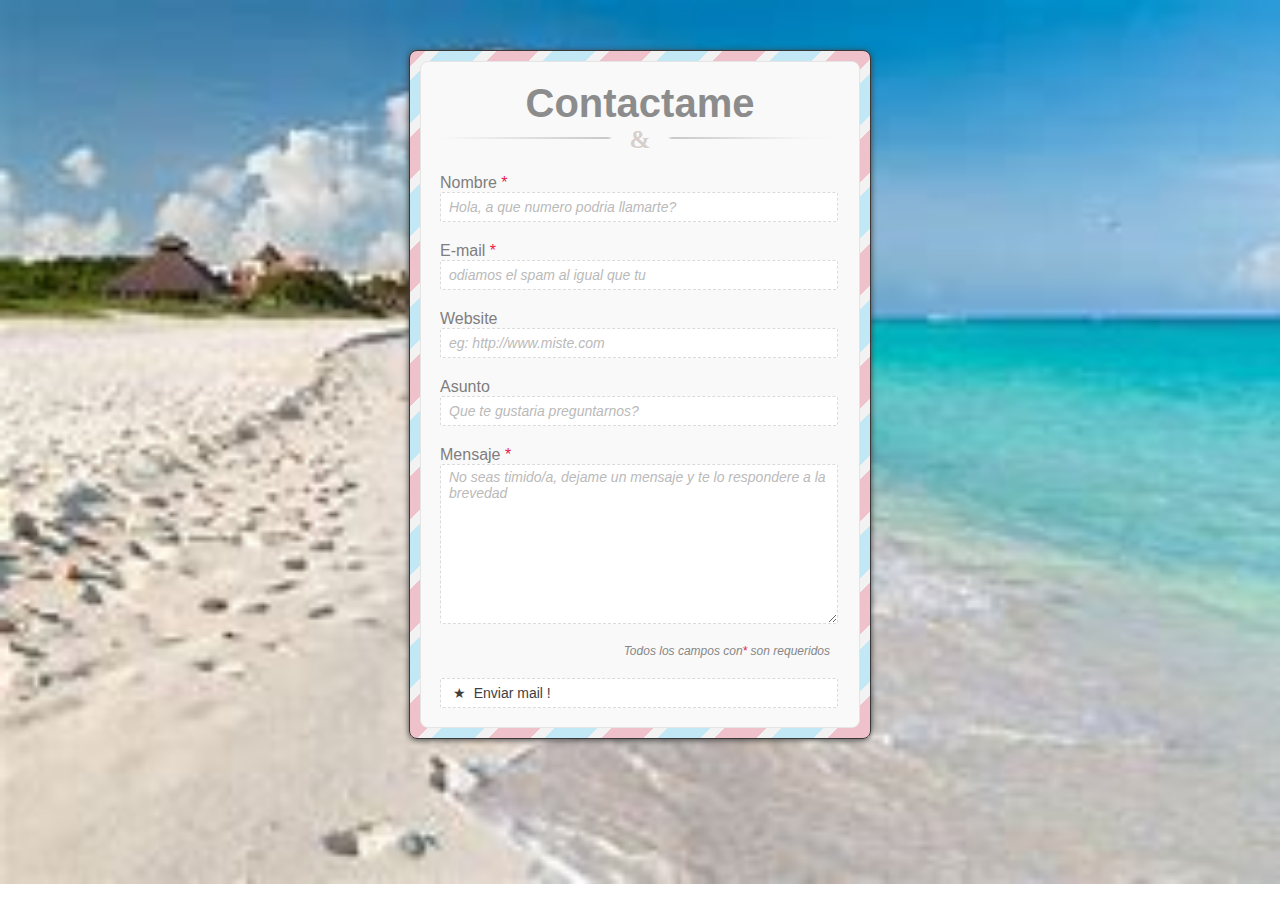
==== index.html @ 93121115 "Add files via upload" ====
<!DOCTYPE html>
<html lang="en">
<head>
    <meta charset="UTF-8">
    <meta http-equiv="X-UA-Compatible" content="IE=edge">
    <meta name="viewport" content="width=device-width, initial-scale=1.0">
    <title>Formulario</title>
    <link rel="stylesheet" href="Style.css">
</head>
<body>
    <div id="content">
        <h1> Contactame </h1>
         
         <form action=" " method="post"  autocomplete="on">
       <p> <label for="Nombre" > Nombre <span class="required">*</span></label> <input type="text" name="username" id="username"  required="required" placeholder="Hola, a que numero podria llamarte?"
         ?"  /> </p>
 
       <p> <label for="mail" > E-mail <span class="required">*</span></label> <input type="email" name="usermail" id="usermail" placeholder="odiamos el spam al igual que tu" required="required"  /> </p>
 
       <p> <label for="Pagina web"> Website </label> <input type="url" name="usersite" id="usersite"  placeholder="eg: http://www.miste.com" /> </p>
 
       <p> <label for="Asunto"> Asunto </label> <input type="text" name="subject" id="subject"  placeholder="Que te gustaria preguntarnos?" /> </p>
 
       <p> <label for="Mensaje" > Mensaje  <span class="required">*</span></label> <textarea placeholder="No seas timido/a, dejame un mensaje y te lo respondere a la brevedad" required="required" ></textarea> </p>
       <p class="indication"> Todos los campos con<span class="required">*</span> son requeridos</p>
       
       <input type="Enviar" value=" ★  Enviar mail !" />   
 
     </form>   
     </div> 
 
 
 
 
 
</body>
</html>
---- Style.css ----
/* generic */
body{
    color: #3F3F3F;
    font-family: 'Droid Sans',Tahoma,Arial,Verdana sans-serif;
    font-size:16px;
    background-image: url(OIP.jpg);
    background-repeat: no-repeat;
    background-size:cover;
    }
    article, aside, details, figcaption, figure,
    footer, header, hgroup, menu, nav, section {
    display: block;
    }
    
    @font-face {
        font-family: 'IconicStroke';
        src: url('https://dl.dropbox.com/u/26615072/font/iconic_stroke-webfont.eot');
        src: url('https://dl.dropbox.com/u/26615072/font/iconic_stroke-webfont.eot?#iefix') format('embedded-opentype'),
             url('https://dl.dropbox.com/u/26615072/font/iconic_stroke-webfont.woff') format('woff'),
          url('https://dl.dropboxusercontent.com/u/26615072/iconic_stroke-webfont.ttf') format('truetype'),
             url('https://dl.dropbox.com/u/26615072/font/iconic_stroke-webfont.svg#IconicStrokeRegular') format('svg');
        font-weight: normal;
        font-style: normal;
    }
    
    
    
    
    h1 {
    font-family: 'Questrial', Verdana, sans-serif;
    text-align:center;
    font-size:40px;
    padding:0;
    margin:0 0 20px 0;
    position:relative;
    color:#8C8C8C;
    }
    
    /** have a nice ampersand **/
    h1:after {
    font-size:25px;
    color:#D6CFCB;
    content: '&'; 
    text-align:center;
    display:block;
    width:100%;
    font-family: 'Alice', Verdana, serif;
    text-shadow: 0px 1px 0px #fff;
    }
    
    /** create the gradient bottom **/
    h1:before {
    position:absolute;
    bottom:15px;
     content: ' '; 
     text-align:center;
     display:block;
     height:2px;
     width:100%;
    background: -moz-linear-gradient(left,  rgba(255,255,255,0) 0%, rgba(182,180,180,0.7) 42%, rgba(180,178,178,0) 43%, rgba(168,166,166,0) 50%, rgba(180,178,178,0) 57%, rgba(182,180,180,0.7) 58%, rgba(238,237,237,0.3) 90%, rgba(255,255,255,0) 100%); /* FF3.6+ */
    background: -webkit-gradient(linear, left top, right top, color-stop(0%,rgba(255,255,255,0)), color-stop(42%,rgba(182,180,180,0.7)), color-stop(43%,rgba(180,178,178,0)), color-stop(50%,rgba(168,166,166,0)), color-stop(57%,rgba(180,178,178,0)), color-stop(58%,rgba(182,180,180,0.7)), color-stop(90%,rgba(238,237,237,0.3)), color-stop(100%,rgba(255,255,255,0))); /* Chrome,Safari4+ */
    background: -webkit-linear-gradient(left,  rgba(255,255,255,0) 0%,rgba(182,180,180,0.7) 42%,rgba(180,178,178,0) 43%,rgba(168,166,166,0) 50%,rgba(180,178,178,0) 57%,rgba(182,180,180,0.7) 58%,rgba(238,237,237,0.3) 90%,rgba(255,255,255,0) 100%); /* Chrome10+,Safari5.1+ */
    background: -o-linear-gradient(left,  rgba(255,255,255,0) 0%,rgba(182,180,180,0.7) 42%,rgba(180,178,178,0) 43%,rgba(168,166,166,0) 50%,rgba(180,178,178,0) 57%,rgba(182,180,180,0.7) 58%,rgba(238,237,237,0.3) 90%,rgba(255,255,255,0) 100%); /* Opera 11.10+ */
    background: -ms-linear-gradient(left,  rgba(255,255,255,0) 0%,rgba(182,180,180,0.7) 42%,rgba(180,178,178,0) 43%,rgba(168,166,166,0) 50%,rgba(180,178,178,0) 57%,rgba(182,180,180,0.7) 58%,rgba(238,237,237,0.3) 90%,rgba(255,255,255,0) 100%); /* IE10+ */
    background: linear-gradient(left,  rgba(255,255,255,0) 0%,rgba(182,180,180,0.7) 42%,rgba(180,178,178,0) 43%,rgba(168,166,166,0) 50%,rgba(180,178,178,0) 57%,rgba(182,180,180,0.7) 58%,rgba(238,237,237,0.3) 90%,rgba(255,255,255,0) 100%); /* W3C */
    
    }
    
    
    
    
    
    /* Here comes to good stuff : content styling */    
    #content{
    position:relative;
    margin:50px auto;    
    width:400px;
    min-height:200px;
    z-index:100;
    padding:30px;
    border:1px solid #383838;
        
    /* My stipped background */
    background: #D1D1D1; /* Old browsers */
    background: -moz-repeating-linear-gradient(-45deg, #EFC1CB , #EFC1CB 30px, #F2F2F2 30px, #F2F2F2 40px, #C2E8F5 40px, #C2E8F5 70px,#F2F2F2 70px, #F2F2F2 80px); /* FF3.6+ */
        background: -webkit-repeating-linear-gradient(-45deg, #EFC1CB , #EFC1CB 30px, #F2F2F2 30px, #F2F2F2 40px, #C2E8F5 40px, #C2E8F5 70px,#F2F2F2 70px, #F2F2F2 80px); /* FF3.6+ */
        background: -o-repeating-linear-gradient(-45deg, #EFC1CB , #EFC1CB 30px, #F2F2F2 30px, #F2F2F2 40px, #C2E8F5 40px, #C2E8F5 70px,#F2F2F2 70px, #F2F2F2 80px); /* FF3.6+ */
        background: repeating-linear-gradient(-45deg, #EFC1CB , #EFC1CB 30px, #F2F2F2 30px, #F2F2F2 40px, #C2E8F5 40px, #C2E8F5 70px,#F2F2F2 70px, #F2F2F2 80px); /* FF3.6+ */
    /*border-radius*/
    -webkit-border-radius:8px;
       -moz-border-radius:8px;
            border-radius:8px;
    /*box-shadow*/
    -webkit-box-shadow:0px 1px 6px #3F3F3F;
       -moz-box-shadow:0px 1px 6px #3F3F3F;
            box-shadow:0px 1px 6px #3F3F3F;
    }
    
    /** my "fake" background that will hover the stripes **/
    #content:after{
    background:#F9F9F9;
    margin:10px;
    position: absolute;
    content : " ";
    bottom: 0;
    left: 0;
    right: 0;
    top: 0;
    z-index: -1; 
    border:1px #E5E5E5 solid;       
    /*border-radius*/
    -webkit-border-radius:8px;
       -moz-border-radius:8px;
            border-radius:8px;
    }
    
    
    /*** form styling **/
    
    
    /** we remove the red glow around required fields since we are already using the red star */
    input:required, textarea:required { 
        -moz-box-shadow:none;  
        -webkit-box-shadow:none;  
        -o-box-shadow:none;  
        box-shadow:none;  
    }
    
    
    
    
    
    
    /** inputs and textarea**/
    input:not([type="submit"]), textarea{
    outline:none;
    display:block;
    width:380px;
    padding:4px 8px;
    border:1px dashed #DBDBDB;
    color:#3F3F3F;
    font-family:'Droid Sans',Tahoma,Arial,Verdana sans-serif;
    font-size:14px;
    /*border-radius*/
    -webkit-border-radius:2px;
       -moz-border-radius:2px;
            border-radius:2px;
    /*transition*/
    -webkit-transition:background 0.2s linear,
               box-shadow 0.6s linear;
       -moz-transition:background 0.2s linear,
               box-shadow 0.6s linear;
         -o-transition:background 0.2s linear,
               box-shadow 0.6s linear;
            transition:background 0.2s linear,
               box-shadow 0.6s linear;
    }
    input:not([type="submit"]):active, 
    textarea:active,
    input:not([type="submit"]):focus, 
    textarea:focus{
    background:#F7F7F7;
    border:dashed 1px #969696;
    /*box-shadow*/
    -webkit-box-shadow:2px 2px 7px #E8E8E8 inset;
       -moz-box-shadow:2px 2px 7px #E8E8E8 inset;
            box-shadow:2px 2px 7px #E8E8E8 inset;
    }
    input:not([type="submit"]){
    height: 20px;
    }
    
    /* placeholder */
    ::-webkit-input-placeholder  { 
    color:#BABABA; 
    font-style:italic;
    }
    input:-moz-placeholder,
    textarea:-moz-placeholder{ 
    color:#BABABA;
    font-style:italic;
    } 
    textarea{
    min-height:150px;
    resize:vertical
    }
    
    
    
    
    /** labels**/
    
    /** adding our icon font !! */
    .iconic:before{
    font-size:25px;
    font-family: "IconicStroke";
    }
    .iconic.link:before { content: '/'; }
    .iconic.quote-alt:before { content: "'"; }
    .iconic.comment:before { content: "q"; }
    .iconic.user:before { content: "u"; }
    .iconic.mail-alt:before { content: "M"; }
    
    
    label{
    color:#7F7E7E;
    -webkit-transition: color 1s ease;
       -moz-transition: color 1s ease;
          transition: color 1s ease;
    }
    label:hover{
    color:#191919;
    }
    label:before{
    color:#C1BFBD;
    -webkit-transition: color 1s ease;
       -moz-transition: color 1s ease;
          transition: color 1s ease;
    }
    label:hover:before{
    color:#969696;
    -webkit-transition: color 1s ease;
       -moz-transition: color 1s ease;
          transition: color 1s ease;
    }
    
    p{
    margin-bottom:20px;
    }
    .indication{
    color:#878787;
    font-size:12px;
    font-style:italic;
    text-align:right;
    padding-right:10px;
    }
    .required{
    color:#E5224C;
    }
    
    
    
    
    /** Styling the send button **/
    input[type=submit]{
    margin-left:235px;
    cursor:pointer;
    background:none;
    border:none;
    font-family: 'Alice',serif;
    color:#767676;
    font-size:18px;
    padding:10px 4px;
    border:1px solid #E0E0E0;
    text-shadow: 0px 1px  1px #E8E8E8;
    background: rgb(247,247,247);
    background: -moz-linear-gradient(top,  rgba(247,247,247,1) 1%, rgba(242,242,242,1) 100%);
    background: -webkit-gradient(linear, left top, left bottom, color-stop(1%,rgba(247,247,247,1)), color-stop(100%,rgba(242,242,242,1)));
    background: -webkit-linear-gradient(top,  rgba(247,247,247,1) 1%,rgba(242,242,242,1) 100%);
    background: -o-linear-gradient(top,  rgba(247,247,247,1) 1%,rgba(242,242,242,1) 100%);
    background: -ms-linear-gradient(top,  rgba(247,247,247,1) 1%,rgba(242,242,242,1) 100%);
    background: linear-gradient(top,  rgba(247,247,247,1) 1%,rgba(242,242,242,1) 100%);
    /*border-radius*/
    -webkit-border-radius:5px;
       -moz-border-radius:5px;
            border-radius:5px;
    /*box-shadow*/
    -webkit-box-shadow:0px 1px 1px #FFF inset,
                 0 0 0px 5px #EAEAEA;
       -moz-box-shadow:0px 1px 1px #FFF inset,  
                     0 0 0px 5px #EAEAEA;
            box-shadow:0px 1px 1px #FFF inset,  
                   0 0 0px 5px #EAEAEA;
    /*transition*/
    -webkit-transition:all 0.2s linear;
       -moz-transition:all 0.2s linear;
         -o-transition:all 0.2s linear;
            transition:all 0.2s linear;
    }
    
    input[type=submit]:hover{
    color:#686868;
    border-color: #CECECE;
    background: rgb(244,244,244);
    background: -moz-linear-gradient(top,  rgba(244,244,244,1) 0%, rgba(242,242,242,1) 100%);
    background: -webkit-gradient(linear, left top, left bottom, color-stop(0%,rgba(244,244,244,1)), color-stop(100%,rgba(242,242,242,1)));
    background: -webkit-linear-gradient(top,  rgba(244,244,244,1) 0%,rgba(242,242,242,1) 100%);
    background: -o-linear-gradient(top,  rgba(244,244,244,1) 0%,rgba(242,242,242,1) 100%);
    background: -ms-linear-gradient(top,  rgba(244,244,244,1) 0%,rgba(242,242,242,1) 100%);
    background: linear-gradient(top,  rgba(244,244,244,1) 0%,rgba(242,242,242,1) 100%);
    /*box-shadow*/
    -webkit-box-shadow:0px 1px 1px #FFF inset,      
                       0 0 0px 5px #E0E0E0;
       -moz-box-shadow:0px 1px 1px #FFF inset,
                  0 0 0px 5px #E0E0E0;
            box-shadow:0px 1px 1px #FFF inset,
                  0 0 0px 5px #E0E0E0;        
    }
    
    input[type=submit]:active,
    input[type=submit]:focus{
    position:relative;
    top:1px;
    color:#515151;
    background: rgb(234,234,234);
    background: -moz-linear-gradient(top,  rgba(234,234,234,1) 0%, rgba(242,242,242,1) 100%);
    background: -webkit-gradient(linear, left top, left bottom, color-stop(0%,rgba(234,234,234,1)), color-stop(100%,rgba(242,242,242,1)));
    background: -webkit-linear-gradient(top,  rgba(234,234,234,1) 0%,rgba(242,242,242,1) 100%);
    background: -o-linear-gradient(top,  rgba(234,234,234,1) 0%,rgba(242,242,242,1) 100%);
    background: -ms-linear-gradient(top,  rgba(234,234,234,1) 0%,rgba(242,242,242,1) 100%);
    background: linear-gradient(top,  rgba(234,234,234,1) 0%,rgba(242,242,242,1) 100%);
    /*box-shadow*/
    -webkit-box-shadow:0px -1px 1px #FFF inset,
               0 0 0px 5px #E0E0E0;
       -moz-box-shadow:0px -1px 1px #FFF inset,
               0 0 0px 5px #E0E0E0;
            box-shadow:0px -1px 1px #FFF inset,
               0 0 0px 5px #E0E0E0;
    }
    
    
    
    
    Resources
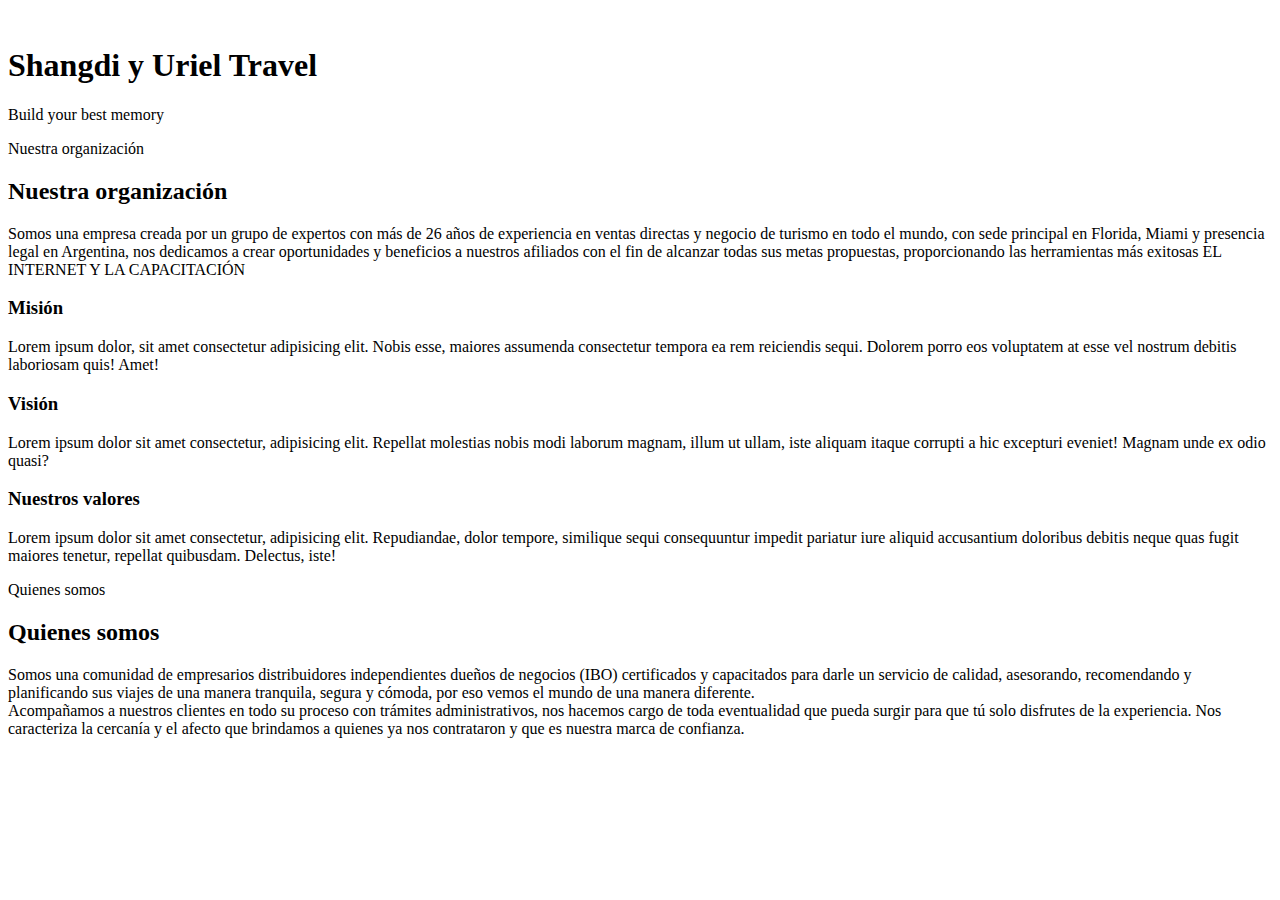
==== commit 42fb4922: "Agregando el header y algo de contenido" ====
--- a/index.html
+++ b/index.html
@@ -4,34 +4,37 @@
     <meta charset="UTF-8">
     <meta http-equiv="X-UA-Compatible" content="IE=edge">
     <meta name="viewport" content="width=device-width, initial-scale=1.0">
-    <title>Formulario</title>
-    <link rel="stylesheet" href="Style.css">
+    <link rel="preconnect" href="https://fonts.googleapis.com">
+    <link rel="preconnect" href="https://fonts.gstatic.com" crossorigin>
+    <link href="https://fonts.googleapis.com/css2?family=Edu+NSW+ACT+Foundation:wght@500&display=swap" rel="stylesheet">
+    <title>SHANGDI Y URIEL TRAVEL</title>
+    <link rel="stylesheet" href="style.css">
 </head>
 <body>
-    <div id="content">
-        <h1> Contactame </h1>
-         
-         <form action=" " method="post"  autocomplete="on">
-       <p> <label for="Nombre" > Nombre <span class="required">*</span></label> <input type="text" name="username" id="username"  required="required" placeholder="Hola, a que numero podria llamarte?"
-         ?"  /> </p>
+  <header><br>
+  <H1>Shangdi y Uriel Travel</H1>
+  <p class= "lindaletra"><b></b>Build your best memory</p>
  
-       <p> <label for="mail" > E-mail <span class="required">*</span></label> <input type="email" name="usermail" id="usermail" placeholder="odiamos el spam al igual que tu" required="required"  /> </p>
- 
-       <p> <label for="Pagina web"> Website </label> <input type="url" name="usersite" id="usersite"  placeholder="eg: http://www.miste.com" /> </p>
- 
-       <p> <label for="Asunto"> Asunto </label> <input type="text" name="subject" id="subject"  placeholder="Que te gustaria preguntarnos?" /> </p>
- 
-       <p> <label for="Mensaje" > Mensaje  <span class="required">*</span></label> <textarea placeholder="No seas timido/a, dejame un mensaje y te lo respondere a la brevedad" required="required" ></textarea> </p>
-       <p class="indication"> Todos los campos con<span class="required">*</span> son requeridos</p>
-       
-       <input type="Enviar" value=" ★  Enviar mail !" />   
- 
-     </form>   
-     </div> 
- 
- 
- 
- 
- 
+</header>
+<nav>
+
+</nav>
+  <section class="contenedor">
+    </section class="elemento">Nuestra organización
+     <h2>Nuestra organización</h2>
+     <p>Somos una empresa creada por un grupo de expertos con más de 26 años de experiencia en ventas directas y negocio de turismo en todo el mundo, con sede principal en Florida, Miami y presencia legal en Argentina, nos dedicamos a crear oportunidades y beneficios a nuestros afiliados con el fin de alcanzar todas sus metas propuestas, proporcionando las herramientas más exitosas EL INTERNET Y LA CAPACITACIÓN </p>
+     <h3> Misión</h3><p>Lorem ipsum dolor, sit amet consectetur adipisicing elit. Nobis esse, maiores assumenda consectetur tempora ea rem reiciendis sequi. Dolorem porro eos voluptatem at esse vel nostrum debitis laboriosam quis! Amet!</p>
+     <h3> Visión</h3><p>Lorem ipsum dolor sit amet consectetur, adipisicing elit. Repellat molestias nobis modi laborum magnam, illum ut ullam, iste aliquam itaque corrupti a hic excepturi eveniet! Magnam unde ex odio quasi?</p>
+     <h3>Nuestros valores</h3><p>Lorem ipsum dolor sit amet consectetur, adipisicing elit. Repudiandae, dolor tempore, similique sequi consequuntur impedit pariatur iure aliquid accusantium doloribus debitis neque quas fugit maiores tenetur, repellat quibusdam. Delectus, iste!</p>
+    <section class="elemento">Quienes somos
+     <h2>Quienes somos</h2>
+     <p>Somos una comunidad de empresarios distribuidores independientes dueños de negocios (IBO) certificados y capacitados para darle un servicio de calidad, asesorando, recomendando y planificando sus viajes de una manera tranquila, segura y cómoda, por eso vemos el mundo de una manera diferente. <br> Acompañamos a nuestros clientes en todo su proceso con trámites administrativos, nos hacemos cargo de toda eventualidad que pueda surgir para que tú solo disfrutes de la experiencia.
+     Nos caracteriza la cercanía y el afecto que brindamos a quienes ya nos contrataron y que es nuestra marca de confianza.</p>
+     <img src="./Imágenes/foto equipo pequeña.jpg" alt="">
+
+  </section>
+  
+  </section>
+    
 </body>
-</html>
+</html>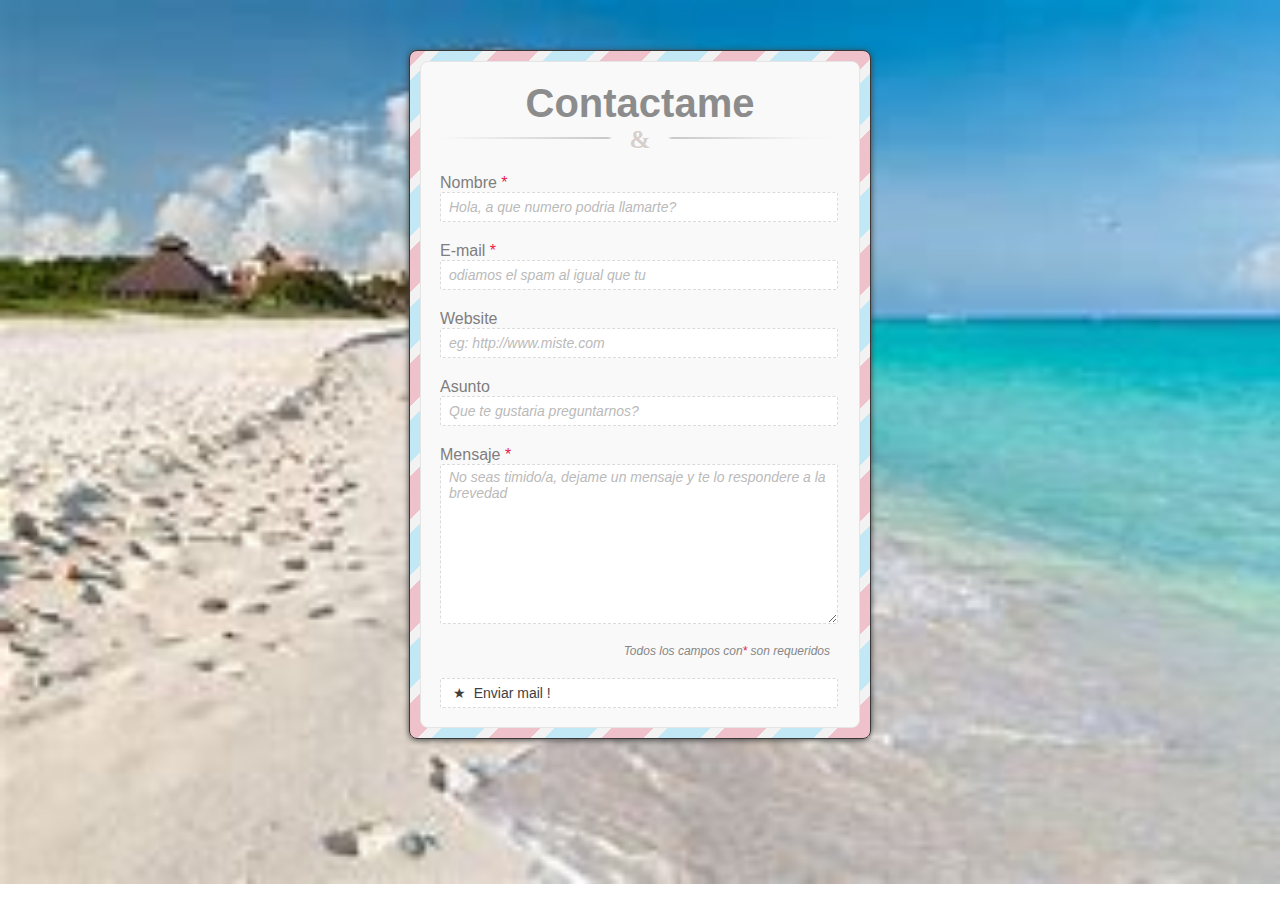
==== commit ba781dcb: "Prueba" ====
--- a/index.html
+++ b/index.html
@@ -4,37 +4,35 @@
     <meta charset="UTF-8">
     <meta http-equiv="X-UA-Compatible" content="IE=edge">
     <meta name="viewport" content="width=device-width, initial-scale=1.0">
-    <link rel="preconnect" href="https://fonts.googleapis.com">
-    <link rel="preconnect" href="https://fonts.gstatic.com" crossorigin>
-    <link href="https://fonts.googleapis.com/css2?family=Edu+NSW+ACT+Foundation:wght@500&display=swap" rel="stylesheet">
-    <title>SHANGDI Y URIEL TRAVEL</title>
-    <link rel="stylesheet" href="style.css">
+    <title>Formulario</title>
+    <link rel="stylesheet" href="Style.css">
 </head>
 <body>
-  <header><br>
-  <H1>Shangdi y Uriel Travel</H1>
-  <p class= "lindaletra"><b></b>Build your best memory</p>
+    <div id="content">
+        <h1> Contactame </h1>
+         
+         <form action=" " method="post"  autocomplete="on">
+       <p> <label for="Nombre" > Nombre <span class="required">*</span></label> <input type="text" name="username" id="username"  required="required" placeholder="Hola, a que numero podria llamarte?"
+         ?"  /> </p>
  
-</header>
-<nav>
-
-</nav>
-  <section class="contenedor">
-    </section class="elemento">Nuestra organización
-     <h2>Nuestra organización</h2>
-     <p>Somos una empresa creada por un grupo de expertos con más de 26 años de experiencia en ventas directas y negocio de turismo en todo el mundo, con sede principal en Florida, Miami y presencia legal en Argentina, nos dedicamos a crear oportunidades y beneficios a nuestros afiliados con el fin de alcanzar todas sus metas propuestas, proporcionando las herramientas más exitosas EL INTERNET Y LA CAPACITACIÓN </p>
-     <h3> Misión</h3><p>Lorem ipsum dolor, sit amet consectetur adipisicing elit. Nobis esse, maiores assumenda consectetur tempora ea rem reiciendis sequi. Dolorem porro eos voluptatem at esse vel nostrum debitis laboriosam quis! Amet!</p>
-     <h3> Visión</h3><p>Lorem ipsum dolor sit amet consectetur, adipisicing elit. Repellat molestias nobis modi laborum magnam, illum ut ullam, iste aliquam itaque corrupti a hic excepturi eveniet! Magnam unde ex odio quasi?</p>
-     <h3>Nuestros valores</h3><p>Lorem ipsum dolor sit amet consectetur, adipisicing elit. Repudiandae, dolor tempore, similique sequi consequuntur impedit pariatur iure aliquid accusantium doloribus debitis neque quas fugit maiores tenetur, repellat quibusdam. Delectus, iste!</p>
-    <section class="elemento">Quienes somos
-     <h2>Quienes somos</h2>
-     <p>Somos una comunidad de empresarios distribuidores independientes dueños de negocios (IBO) certificados y capacitados para darle un servicio de calidad, asesorando, recomendando y planificando sus viajes de una manera tranquila, segura y cómoda, por eso vemos el mundo de una manera diferente. <br> Acompañamos a nuestros clientes en todo su proceso con trámites administrativos, nos hacemos cargo de toda eventualidad que pueda surgir para que tú solo disfrutes de la experiencia.
-     Nos caracteriza la cercanía y el afecto que brindamos a quienes ya nos contrataron y que es nuestra marca de confianza.</p>
-     <img src="./Imágenes/foto equipo pequeña.jpg" alt="">
-
-  </section>
-  
-  </section>
-    
+       <p> <label for="mail" > E-mail <span class="required">*</span></label> <input type="email" name="usermail" id="usermail" placeholder="odiamos el spam al igual que tu" required="required"  /> </p>
+ 
+       <p> <label for="Pagina web"> Website </label> <input type="url" name="usersite" id="usersite"  placeholder="eg: http://www.miste.com" /> </p>
+ 
+       <p> <label for="Asunto"> Asunto </label> <input type="text" name="subject" id="subject"  placeholder="Que te gustaria preguntarnos?" /> </p>
+ 
+       <p> <label for="Mensaje" > Mensaje  <span class="required">*</span></label> <textarea placeholder="No seas timido/a, dejame un mensaje y te lo respondere a la brevedad" required="required" ></textarea> </p>
+       <p class="indication"> Todos los campos con<span class="required">*</span> son requeridos</p>
+       
+       <input type="Enviar" value=" ★  Enviar mail !" />   
+ 
+     </form>   
+     </div> 
+ 
+ 
+ 
+ 
+ 
 </body>
-</html>+</html>
+<!-prueba de ingreso codigo de Vani->--- a/Style.css
+++ b/Style.css
@@ -0,0 +1,324 @@
+/* generic */
+body{
+    color: #3F3F3F;
+    font-family: 'Droid Sans',Tahoma,Arial,Verdana sans-serif;
+    font-size:16px;
+    background-image: url(OIP.jpg);
+    background-repeat: no-repeat;
+    background-size:cover;
+    }
+    article, aside, details, figcaption, figure,
+    footer, header, hgroup, menu, nav, section {
+    display: block;
+    }
+    
+    @font-face {
+        font-family: 'IconicStroke';
+        src: url('https://dl.dropbox.com/u/26615072/font/iconic_stroke-webfont.eot');
+        src: url('https://dl.dropbox.com/u/26615072/font/iconic_stroke-webfont.eot?#iefix') format('embedded-opentype'),
+             url('https://dl.dropbox.com/u/26615072/font/iconic_stroke-webfont.woff') format('woff'),
+          url('https://dl.dropboxusercontent.com/u/26615072/iconic_stroke-webfont.ttf') format('truetype'),
+             url('https://dl.dropbox.com/u/26615072/font/iconic_stroke-webfont.svg#IconicStrokeRegular') format('svg');
+        font-weight: normal;
+        font-style: normal;
+    }
+    
+    
+    
+    
+    h1 {
+    font-family: 'Questrial', Verdana, sans-serif;
+    text-align:center;
+    font-size:40px;
+    padding:0;
+    margin:0 0 20px 0;
+    position:relative;
+    color:#8C8C8C;
+    }
+    
+    /** have a nice ampersand **/
+    h1:after {
+    font-size:25px;
+    color:#D6CFCB;
+    content: '&'; 
+    text-align:center;
+    display:block;
+    width:100%;
+    font-family: 'Alice', Verdana, serif;
+    text-shadow: 0px 1px 0px #fff;
+    }
+    
+    /** create the gradient bottom **/
+    h1:before {
+    position:absolute;
+    bottom:15px;
+     content: ' '; 
+     text-align:center;
+     display:block;
+     height:2px;
+     width:100%;
+    background: -moz-linear-gradient(left,  rgba(255,255,255,0) 0%, rgba(182,180,180,0.7) 42%, rgba(180,178,178,0) 43%, rgba(168,166,166,0) 50%, rgba(180,178,178,0) 57%, rgba(182,180,180,0.7) 58%, rgba(238,237,237,0.3) 90%, rgba(255,255,255,0) 100%); /* FF3.6+ */
+    background: -webkit-gradient(linear, left top, right top, color-stop(0%,rgba(255,255,255,0)), color-stop(42%,rgba(182,180,180,0.7)), color-stop(43%,rgba(180,178,178,0)), color-stop(50%,rgba(168,166,166,0)), color-stop(57%,rgba(180,178,178,0)), color-stop(58%,rgba(182,180,180,0.7)), color-stop(90%,rgba(238,237,237,0.3)), color-stop(100%,rgba(255,255,255,0))); /* Chrome,Safari4+ */
+    background: -webkit-linear-gradient(left,  rgba(255,255,255,0) 0%,rgba(182,180,180,0.7) 42%,rgba(180,178,178,0) 43%,rgba(168,166,166,0) 50%,rgba(180,178,178,0) 57%,rgba(182,180,180,0.7) 58%,rgba(238,237,237,0.3) 90%,rgba(255,255,255,0) 100%); /* Chrome10+,Safari5.1+ */
+    background: -o-linear-gradient(left,  rgba(255,255,255,0) 0%,rgba(182,180,180,0.7) 42%,rgba(180,178,178,0) 43%,rgba(168,166,166,0) 50%,rgba(180,178,178,0) 57%,rgba(182,180,180,0.7) 58%,rgba(238,237,237,0.3) 90%,rgba(255,255,255,0) 100%); /* Opera 11.10+ */
+    background: -ms-linear-gradient(left,  rgba(255,255,255,0) 0%,rgba(182,180,180,0.7) 42%,rgba(180,178,178,0) 43%,rgba(168,166,166,0) 50%,rgba(180,178,178,0) 57%,rgba(182,180,180,0.7) 58%,rgba(238,237,237,0.3) 90%,rgba(255,255,255,0) 100%); /* IE10+ */
+    background: linear-gradient(left,  rgba(255,255,255,0) 0%,rgba(182,180,180,0.7) 42%,rgba(180,178,178,0) 43%,rgba(168,166,166,0) 50%,rgba(180,178,178,0) 57%,rgba(182,180,180,0.7) 58%,rgba(238,237,237,0.3) 90%,rgba(255,255,255,0) 100%); /* W3C */
+    
+    }
+    
+    
+    
+    
+    
+    /* Here comes to good stuff : content styling */    
+    #content{
+    position:relative;
+    margin:50px auto;    
+    width:400px;
+    min-height:200px;
+    z-index:100;
+    padding:30px;
+    border:1px solid #383838;
+        
+    /* My stipped background */
+    background: #D1D1D1; /* Old browsers */
+    background: -moz-repeating-linear-gradient(-45deg, #EFC1CB , #EFC1CB 30px, #F2F2F2 30px, #F2F2F2 40px, #C2E8F5 40px, #C2E8F5 70px,#F2F2F2 70px, #F2F2F2 80px); /* FF3.6+ */
+        background: -webkit-repeating-linear-gradient(-45deg, #EFC1CB , #EFC1CB 30px, #F2F2F2 30px, #F2F2F2 40px, #C2E8F5 40px, #C2E8F5 70px,#F2F2F2 70px, #F2F2F2 80px); /* FF3.6+ */
+        background: -o-repeating-linear-gradient(-45deg, #EFC1CB , #EFC1CB 30px, #F2F2F2 30px, #F2F2F2 40px, #C2E8F5 40px, #C2E8F5 70px,#F2F2F2 70px, #F2F2F2 80px); /* FF3.6+ */
+        background: repeating-linear-gradient(-45deg, #EFC1CB , #EFC1CB 30px, #F2F2F2 30px, #F2F2F2 40px, #C2E8F5 40px, #C2E8F5 70px,#F2F2F2 70px, #F2F2F2 80px); /* FF3.6+ */
+    /*border-radius*/
+    -webkit-border-radius:8px;
+       -moz-border-radius:8px;
+            border-radius:8px;
+    /*box-shadow*/
+    -webkit-box-shadow:0px 1px 6px #3F3F3F;
+       -moz-box-shadow:0px 1px 6px #3F3F3F;
+            box-shadow:0px 1px 6px #3F3F3F;
+    }
+    
+    /** my "fake" background that will hover the stripes **/
+    #content:after{
+    background:#F9F9F9;
+    margin:10px;
+    position: absolute;
+    content : " ";
+    bottom: 0;
+    left: 0;
+    right: 0;
+    top: 0;
+    z-index: -1; 
+    border:1px #E5E5E5 solid;       
+    /*border-radius*/
+    -webkit-border-radius:8px;
+       -moz-border-radius:8px;
+            border-radius:8px;
+    }
+    
+    
+    /*** form styling **/
+    
+    
+    /** we remove the red glow around required fields since we are already using the red star */
+    input:required, textarea:required { 
+        -moz-box-shadow:none;  
+        -webkit-box-shadow:none;  
+        -o-box-shadow:none;  
+        box-shadow:none;  
+    }
+    
+    
+    
+    
+    
+    
+    /** inputs and textarea**/
+    input:not([type="submit"]), textarea{
+    outline:none;
+    display:block;
+    width:380px;
+    padding:4px 8px;
+    border:1px dashed #DBDBDB;
+    color:#3F3F3F;
+    font-family:'Droid Sans',Tahoma,Arial,Verdana sans-serif;
+    font-size:14px;
+    /*border-radius*/
+    -webkit-border-radius:2px;
+       -moz-border-radius:2px;
+            border-radius:2px;
+    /*transition*/
+    -webkit-transition:background 0.2s linear,
+               box-shadow 0.6s linear;
+       -moz-transition:background 0.2s linear,
+               box-shadow 0.6s linear;
+         -o-transition:background 0.2s linear,
+               box-shadow 0.6s linear;
+            transition:background 0.2s linear,
+               box-shadow 0.6s linear;
+    }
+    input:not([type="submit"]):active, 
+    textarea:active,
+    input:not([type="submit"]):focus, 
+    textarea:focus{
+    background:#F7F7F7;
+    border:dashed 1px #969696;
+    /*box-shadow*/
+    -webkit-box-shadow:2px 2px 7px #E8E8E8 inset;
+       -moz-box-shadow:2px 2px 7px #E8E8E8 inset;
+            box-shadow:2px 2px 7px #E8E8E8 inset;
+    }
+    input:not([type="submit"]){
+    height: 20px;
+    }
+    
+    /* placeholder */
+    ::-webkit-input-placeholder  { 
+    color:#BABABA; 
+    font-style:italic;
+    }
+    input:-moz-placeholder,
+    textarea:-moz-placeholder{ 
+    color:#BABABA;
+    font-style:italic;
+    } 
+    textarea{
+    min-height:150px;
+    resize:vertical
+    }
+    
+    
+    
+    
+    /** labels**/
+    
+    /** adding our icon font !! */
+    .iconic:before{
+    font-size:25px;
+    font-family: "IconicStroke";
+    }
+    .iconic.link:before { content: '/'; }
+    .iconic.quote-alt:before { content: "'"; }
+    .iconic.comment:before { content: "q"; }
+    .iconic.user:before { content: "u"; }
+    .iconic.mail-alt:before { content: "M"; }
+    
+    
+    label{
+    color:#7F7E7E;
+    -webkit-transition: color 1s ease;
+       -moz-transition: color 1s ease;
+          transition: color 1s ease;
+    }
+    label:hover{
+    color:#191919;
+    }
+    label:before{
+    color:#C1BFBD;
+    -webkit-transition: color 1s ease;
+       -moz-transition: color 1s ease;
+          transition: color 1s ease;
+    }
+    label:hover:before{
+    color:#969696;
+    -webkit-transition: color 1s ease;
+       -moz-transition: color 1s ease;
+          transition: color 1s ease;
+    }
+    
+    p{
+    margin-bottom:20px;
+    }
+    .indication{
+    color:#878787;
+    font-size:12px;
+    font-style:italic;
+    text-align:right;
+    padding-right:10px;
+    }
+    .required{
+    color:#E5224C;
+    }
+    
+    
+    
+    
+    /** Styling the send button **/
+    input[type=submit]{
+    margin-left:235px;
+    cursor:pointer;
+    background:none;
+    border:none;
+    font-family: 'Alice',serif;
+    color:#767676;
+    font-size:18px;
+    padding:10px 4px;
+    border:1px solid #E0E0E0;
+    text-shadow: 0px 1px  1px #E8E8E8;
+    background: rgb(247,247,247);
+    background: -moz-linear-gradient(top,  rgba(247,247,247,1) 1%, rgba(242,242,242,1) 100%);
+    background: -webkit-gradient(linear, left top, left bottom, color-stop(1%,rgba(247,247,247,1)), color-stop(100%,rgba(242,242,242,1)));
+    background: -webkit-linear-gradient(top,  rgba(247,247,247,1) 1%,rgba(242,242,242,1) 100%);
+    background: -o-linear-gradient(top,  rgba(247,247,247,1) 1%,rgba(242,242,242,1) 100%);
+    background: -ms-linear-gradient(top,  rgba(247,247,247,1) 1%,rgba(242,242,242,1) 100%);
+    background: linear-gradient(top,  rgba(247,247,247,1) 1%,rgba(242,242,242,1) 100%);
+    /*border-radius*/
+    -webkit-border-radius:5px;
+       -moz-border-radius:5px;
+            border-radius:5px;
+    /*box-shadow*/
+    -webkit-box-shadow:0px 1px 1px #FFF inset,
+                 0 0 0px 5px #EAEAEA;
+       -moz-box-shadow:0px 1px 1px #FFF inset,  
+                     0 0 0px 5px #EAEAEA;
+            box-shadow:0px 1px 1px #FFF inset,  
+                   0 0 0px 5px #EAEAEA;
+    /*transition*/
+    -webkit-transition:all 0.2s linear;
+       -moz-transition:all 0.2s linear;
+         -o-transition:all 0.2s linear;
+            transition:all 0.2s linear;
+    }
+    
+    input[type=submit]:hover{
+    color:#686868;
+    border-color: #CECECE;
+    background: rgb(244,244,244);
+    background: -moz-linear-gradient(top,  rgba(244,244,244,1) 0%, rgba(242,242,242,1) 100%);
+    background: -webkit-gradient(linear, left top, left bottom, color-stop(0%,rgba(244,244,244,1)), color-stop(100%,rgba(242,242,242,1)));
+    background: -webkit-linear-gradient(top,  rgba(244,244,244,1) 0%,rgba(242,242,242,1) 100%);
+    background: -o-linear-gradient(top,  rgba(244,244,244,1) 0%,rgba(242,242,242,1) 100%);
+    background: -ms-linear-gradient(top,  rgba(244,244,244,1) 0%,rgba(242,242,242,1) 100%);
+    background: linear-gradient(top,  rgba(244,244,244,1) 0%,rgba(242,242,242,1) 100%);
+    /*box-shadow*/
+    -webkit-box-shadow:0px 1px 1px #FFF inset,      
+                       0 0 0px 5px #E0E0E0;
+       -moz-box-shadow:0px 1px 1px #FFF inset,
+                  0 0 0px 5px #E0E0E0;
+            box-shadow:0px 1px 1px #FFF inset,
+                  0 0 0px 5px #E0E0E0;        
+    }
+    
+    input[type=submit]:active,
+    input[type=submit]:focus{
+    position:relative;
+    top:1px;
+    color:#515151;
+    background: rgb(234,234,234);
+    background: -moz-linear-gradient(top,  rgba(234,234,234,1) 0%, rgba(242,242,242,1) 100%);
+    background: -webkit-gradient(linear, left top, left bottom, color-stop(0%,rgba(234,234,234,1)), color-stop(100%,rgba(242,242,242,1)));
+    background: -webkit-linear-gradient(top,  rgba(234,234,234,1) 0%,rgba(242,242,242,1) 100%);
+    background: -o-linear-gradient(top,  rgba(234,234,234,1) 0%,rgba(242,242,242,1) 100%);
+    background: -ms-linear-gradient(top,  rgba(234,234,234,1) 0%,rgba(242,242,242,1) 100%);
+    background: linear-gradient(top,  rgba(234,234,234,1) 0%,rgba(242,242,242,1) 100%);
+    /*box-shadow*/
+    -webkit-box-shadow:0px -1px 1px #FFF inset,
+               0 0 0px 5px #E0E0E0;
+       -moz-box-shadow:0px -1px 1px #FFF inset,
+               0 0 0px 5px #E0E0E0;
+            box-shadow:0px -1px 1px #FFF inset,
+               0 0 0px 5px #E0E0E0;
+    }
+    
+    
+    
+    
+    Resources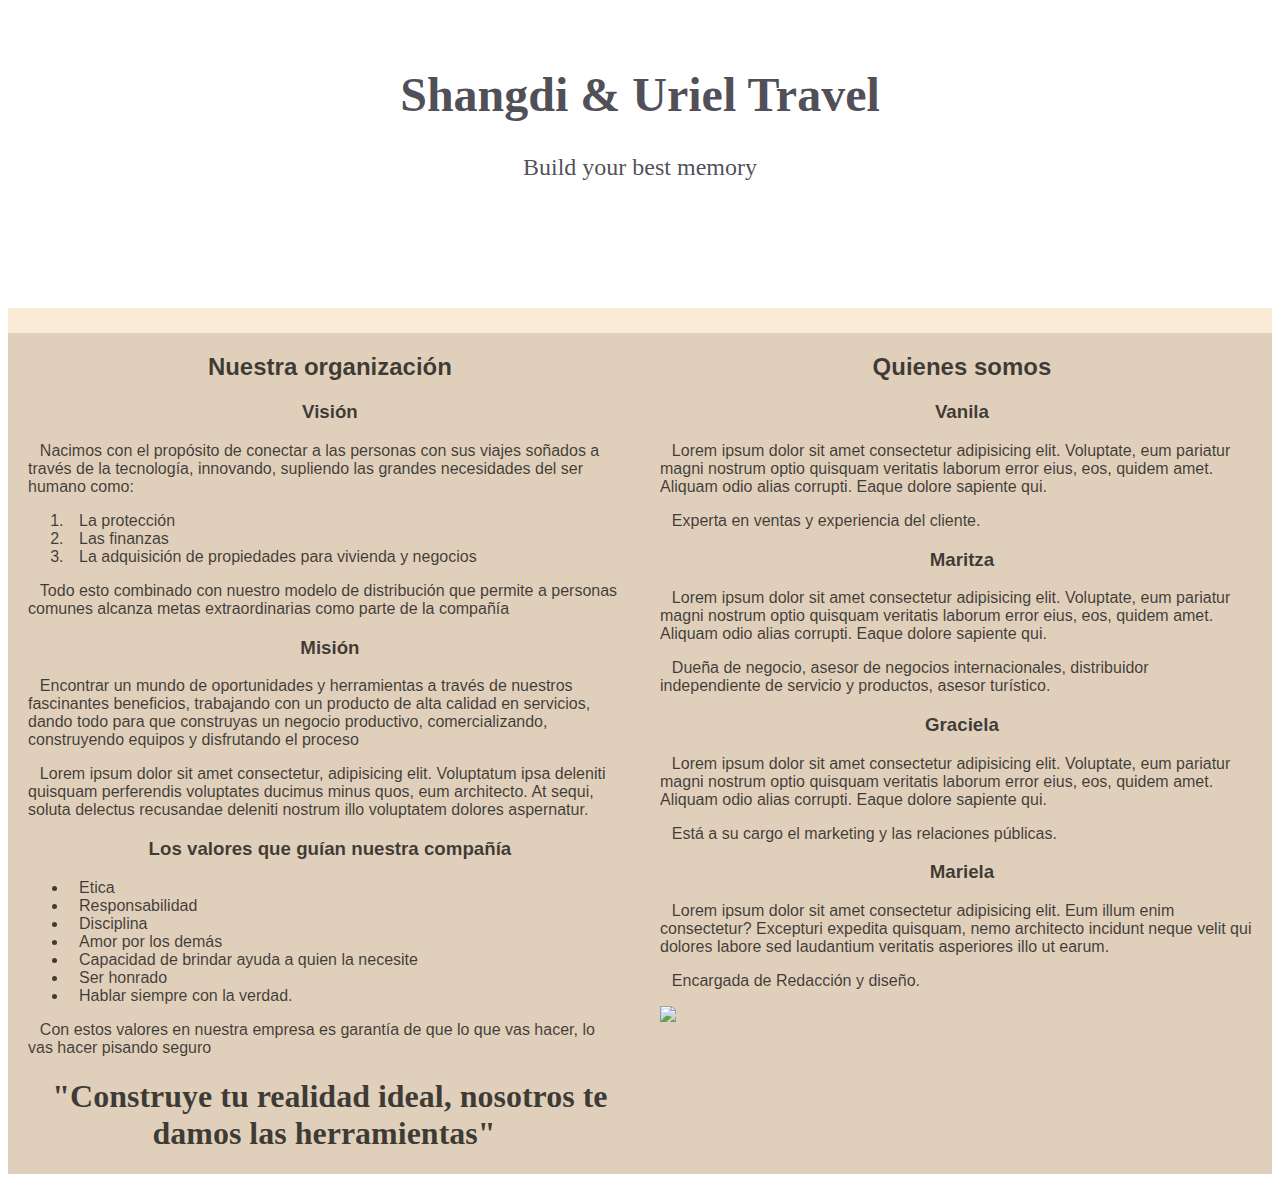
==== commit 2bf0db1f: "Agregando Flexbox" ====
--- a/index.html
+++ b/index.html
@@ -4,35 +4,63 @@
     <meta charset="UTF-8">
     <meta http-equiv="X-UA-Compatible" content="IE=edge">
     <meta name="viewport" content="width=device-width, initial-scale=1.0">
-    <title>Formulario</title>
-    <link rel="stylesheet" href="Style.css">
+    <link rel="preconnect" href="https://fonts.googleapis.com">
+    <title>SHANGDI & URIEL TRAVEL</title>
+    <link rel="stylesheet" href="style.css">
 </head>
 <body>
-    <div id="content">
-        <h1> Contactame </h1>
-         
-         <form action=" " method="post"  autocomplete="on">
-       <p> <label for="Nombre" > Nombre <span class="required">*</span></label> <input type="text" name="username" id="username"  required="required" placeholder="Hola, a que numero podria llamarte?"
-         ?"  /> </p>
+  <header><br>
+  <H1>Shangdi & Uriel Travel</H1>
+  <p class= "lindaletra"><b></b>Build your best memory</p>
  
-       <p> <label for="mail" > E-mail <span class="required">*</span></label> <input type="email" name="usermail" id="usermail" placeholder="odiamos el spam al igual que tu" required="required"  /> </p>
- 
-       <p> <label for="Pagina web"> Website </label> <input type="url" name="usersite" id="usersite"  placeholder="eg: http://www.miste.com" /> </p>
- 
-       <p> <label for="Asunto"> Asunto </label> <input type="text" name="subject" id="subject"  placeholder="Que te gustaria preguntarnos?" /> </p>
- 
-       <p> <label for="Mensaje" > Mensaje  <span class="required">*</span></label> <textarea placeholder="No seas timido/a, dejame un mensaje y te lo respondere a la brevedad" required="required" ></textarea> </p>
-       <p class="indication"> Todos los campos con<span class="required">*</span> son requeridos</p>
+</header>
+<nav>
+
+</nav>
+<section class="contenedor">
+    <div class="elemento"><h2> Nuestra organización</h2>
+      <h3> Visión</h3>    
+       <p>Nacimos con el propósito de  conectar a las personas con sus viajes soñados a través de la tecnología,  innovando,  supliendo las grandes necesidades del ser humano  como:</p>
+        <ol>
+          <li>La protección </li>
+          <li>Las finanzas</li>
+          <li>La adquisición de propiedades para vivienda y negocios</li>
+        </ol>
+       <p>Todo esto combinado con nuestro modelo de distribución que permite a personas comunes alcanza metas extraordinarias como parte de la compañía</p>
+      <h3>Misión</h3>
+       <p>Encontrar un mundo de oportunidades y herramientas a través de  nuestros fascinantes beneficios, trabajando con un producto de alta calidad en servicios, dando todo para que construyas un negocio productivo,  comercializando, construyendo equipos y disfrutando el proceso</p>
+       <p>Lorem ipsum dolor sit amet consectetur, adipisicing elit. Voluptatum ipsa deleniti quisquam perferendis voluptates ducimus minus quos, eum architecto. At sequi, soluta delectus recusandae deleniti nostrum illo voluptatem dolores aspernatur.</p>
+      <h3>Los valores que guían nuestra compañía</h3>
+       <ul>
+       <li>Etica </li> 
+       <li>Responsabilidad</li> 
+       <li>Disciplina</li> 
+       <li>Amor por los demás</li> 
+       <li>Capacidad de brindar ayuda a quien la necesite </li>
+       <li>Ser honrado <br>
+       <li>Hablar siempre con la verdad.</li>
+       </ul>
+       <p> Con estos valores en nuestra empresa es garantía  de que lo que vas hacer, lo vas hacer pisando seguro</p> 
+       <h1>"Construye tu realidad ideal, nosotros te damos las herramientas"</h1>
        
-       <input type="Enviar" value=" ★  Enviar mail !" />   
- 
-     </form>   
-     </div> 
- 
- 
- 
- 
- 
+     </div>      
+    <div class="elemento"> <h2>Quienes somos</h2>
+      <h3>Vanila</h3>
+       <p>Lorem ipsum dolor sit amet consectetur adipisicing elit. Voluptate, eum pariatur magni nostrum optio quisquam veritatis laborum error eius, eos, quidem amet. Aliquam odio alias corrupti. Eaque dolore sapiente qui.</p>
+       <p>Experta en ventas y experiencia del cliente.</p>
+      <h3>Maritza</h3>
+       <p>Lorem ipsum dolor sit amet consectetur adipisicing elit. Voluptate, eum pariatur magni nostrum optio quisquam veritatis laborum error eius, eos, quidem amet. Aliquam odio alias corrupti. Eaque dolore sapiente qui.</p>
+       <p>Dueña de negocio, asesor de negocios  internacionales, distribuidor independiente de servicio y productos, asesor turístico.</p>
+      <h3>Graciela</h3>
+       <p>Lorem ipsum dolor sit amet consectetur adipisicing elit. Voluptate, eum pariatur magni nostrum optio quisquam veritatis laborum error eius, eos, quidem amet. Aliquam odio alias corrupti. Eaque dolore sapiente qui.</p>
+       <p>Está a su cargo el marketing y las relaciones públicas.</p>
+      <h3>Mariela</h3>
+       <p>Lorem ipsum dolor sit amet consectetur adipisicing elit. Eum illum enim consectetur? Excepturi expedita quisquam, nemo architecto incidunt neque velit qui dolores labore sed laudantium veritatis asperiores illo ut earum.</p>
+       <p>Encargada de Redacción y diseño.</p>
+     <img src="./Imágenes/equipo.jpg">
+    </div>
+   
+  </section>
+    
 </body>
-</html>
-<!-prueba de ingreso codigo de Vani->+</html>--- a/style.css
+++ b/style.css
@@ -0,0 +1,48 @@
+h1{
+   font-family: 'Edu NSW ACT Foundation', cursive;
+   text-align: center;
+}
+
+header{
+   display: block;
+   font-size: x-large;
+   background-image: url(./Imágenes/foto1recortada.jpg);
+   background-size: cover;
+   width: 1300;
+   height: 300px;
+   font-family: 'Edu NSW ACT Foundation', cursive;
+   text-align: center;  
+   color: rgba(2, 1, 14, 0.712);
+   
+}
+h2, h3{
+   text-align: center;
+}
+
+.contenedor{
+   display: flex;
+   background-color: antiquewhite;
+   justify-content: space-around;
+   image-rendering: auto;
+
+   
+
+   
+   
+    
+}
+
+.elemento{
+   margin-top: 2%;
+   text-indent: 2%;
+   padding-left: 20px;
+   padding-right: 20px;
+   background-color: rgb(223, 207, 187);
+   font-family:'Roboto', sans-serif;
+   width: 600px;
+   color:rgba(0, 0, 0, 0.716)
+   
+   
+   
+}
+   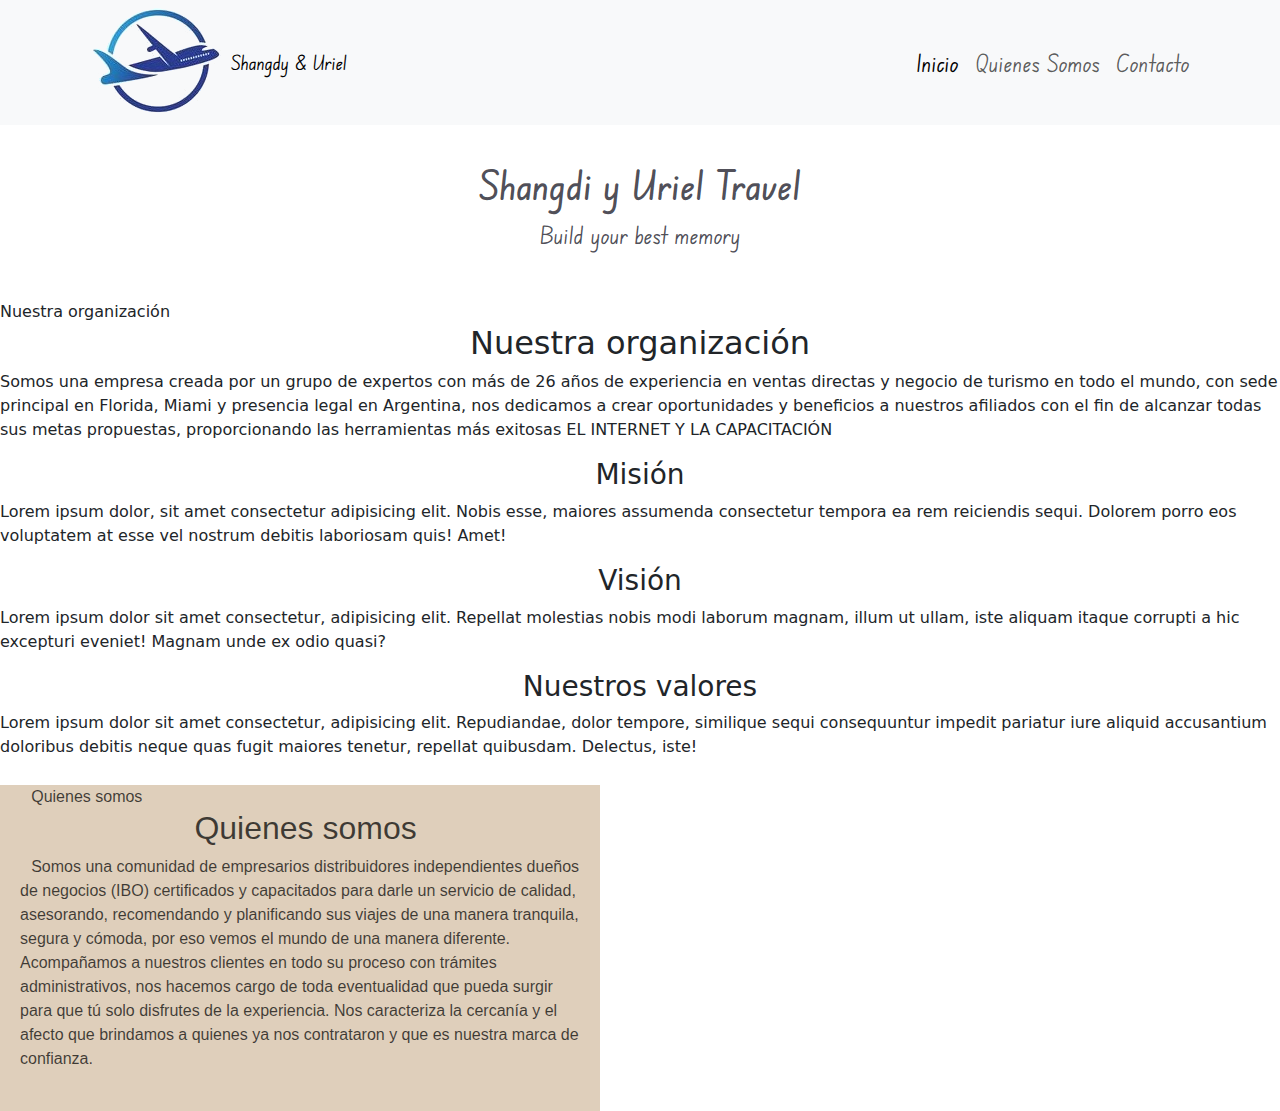
==== commit 1dbcf6d7: "actualizacion web con bootrap" ====
--- a/index.html
+++ b/index.html
@@ -5,62 +5,67 @@
     <meta http-equiv="X-UA-Compatible" content="IE=edge">
     <meta name="viewport" content="width=device-width, initial-scale=1.0">
     <link rel="preconnect" href="https://fonts.googleapis.com">
-    <title>SHANGDI & URIEL TRAVEL</title>
+    <link rel="preconnect" href="https://fonts.gstatic.com" crossorigin>
+    <link href="https://fonts.googleapis.com/css2?family=Edu+NSW+ACT+Foundation:wght@500&display=swap" rel="stylesheet">
+    <title>SHANGDI Y URIEL TRAVEL</title>
+    <link rel="stylesheet" href="https://cdn.jsdelivr.net/npm/bootstrap@5.3.0-alpha3/dist/css/bootstrap.min.css">
     <link rel="stylesheet" href="style.css">
 </head>
 <body>
-  <header><br>
-  <H1>Shangdi & Uriel Travel</H1>
+
+  <header>
+    <nav class="navbar navbar-expand-lg bg-body-tertiary">
+            <section class="container">
+                <img src="images/logo.png" alt="travel-logo">
+              
+                <a class="navbar-brand" href="#">Shangdy & Uriel </a>
+                <!--<br><p class="h5 text-center">Travel</p>-->
+              
+              <button class="navbar-toggler" type="button" data-bs-toggle="collapse" data-bs-target="#navbarSupportedContent" aria-controls="navbarSupportedContent" aria-expanded="false" aria-label="Toggle navigation">
+                <span class="navbar-toggler-icon"></span>
+              </button>
+              <div class="collapse navbar-collapse style_down" id="navbarSupportedContent">
+                <ul class="navbar-nav ms-auto mb-2 mb-lg-0">
+                  <li class="nav-item">
+                    <a class="nav-link active" aria-current="page" href="#">Inicio</a>
+                  </li>
+                  <li class="nav-item">
+                    <a class="nav-link " href="#">Quienes Somos</a>
+                  </li>
+                  <li class="nav-item">
+                    <a class="nav-link" href="#contacto">Contacto</a>
+                  </li>
+                </ul>
+                <!--<form class="d-flex" role="search">
+                  <input class="form-control me-2" type="search" placeholder="Search" aria-label="Search">
+                  <button class="btn btn-outline-success" type="submit">Search</button>
+                </form>-->
+              </div>
+            </section>
+          </nav>
+
+    <br>
+  <H1>Shangdi y Uriel Travel</H1>
   <p class= "lindaletra"><b></b>Build your best memory</p>
  
 </header>
-<nav>
 
-</nav>
-<section class="contenedor">
-    <div class="elemento"><h2> Nuestra organización</h2>
-      <h3> Visión</h3>    
-       <p>Nacimos con el propósito de  conectar a las personas con sus viajes soñados a través de la tecnología,  innovando,  supliendo las grandes necesidades del ser humano  como:</p>
-        <ol>
-          <li>La protección </li>
-          <li>Las finanzas</li>
-          <li>La adquisición de propiedades para vivienda y negocios</li>
-        </ol>
-       <p>Todo esto combinado con nuestro modelo de distribución que permite a personas comunes alcanza metas extraordinarias como parte de la compañía</p>
-      <h3>Misión</h3>
-       <p>Encontrar un mundo de oportunidades y herramientas a través de  nuestros fascinantes beneficios, trabajando con un producto de alta calidad en servicios, dando todo para que construyas un negocio productivo,  comercializando, construyendo equipos y disfrutando el proceso</p>
-       <p>Lorem ipsum dolor sit amet consectetur, adipisicing elit. Voluptatum ipsa deleniti quisquam perferendis voluptates ducimus minus quos, eum architecto. At sequi, soluta delectus recusandae deleniti nostrum illo voluptatem dolores aspernatur.</p>
-      <h3>Los valores que guían nuestra compañía</h3>
-       <ul>
-       <li>Etica </li> 
-       <li>Responsabilidad</li> 
-       <li>Disciplina</li> 
-       <li>Amor por los demás</li> 
-       <li>Capacidad de brindar ayuda a quien la necesite </li>
-       <li>Ser honrado <br>
-       <li>Hablar siempre con la verdad.</li>
-       </ul>
-       <p> Con estos valores en nuestra empresa es garantía  de que lo que vas hacer, lo vas hacer pisando seguro</p> 
-       <h1>"Construye tu realidad ideal, nosotros te damos las herramientas"</h1>
-       
-     </div>      
-    <div class="elemento"> <h2>Quienes somos</h2>
-      <h3>Vanila</h3>
-       <p>Lorem ipsum dolor sit amet consectetur adipisicing elit. Voluptate, eum pariatur magni nostrum optio quisquam veritatis laborum error eius, eos, quidem amet. Aliquam odio alias corrupti. Eaque dolore sapiente qui.</p>
-       <p>Experta en ventas y experiencia del cliente.</p>
-      <h3>Maritza</h3>
-       <p>Lorem ipsum dolor sit amet consectetur adipisicing elit. Voluptate, eum pariatur magni nostrum optio quisquam veritatis laborum error eius, eos, quidem amet. Aliquam odio alias corrupti. Eaque dolore sapiente qui.</p>
-       <p>Dueña de negocio, asesor de negocios  internacionales, distribuidor independiente de servicio y productos, asesor turístico.</p>
-      <h3>Graciela</h3>
-       <p>Lorem ipsum dolor sit amet consectetur adipisicing elit. Voluptate, eum pariatur magni nostrum optio quisquam veritatis laborum error eius, eos, quidem amet. Aliquam odio alias corrupti. Eaque dolore sapiente qui.</p>
-       <p>Está a su cargo el marketing y las relaciones públicas.</p>
-      <h3>Mariela</h3>
-       <p>Lorem ipsum dolor sit amet consectetur adipisicing elit. Eum illum enim consectetur? Excepturi expedita quisquam, nemo architecto incidunt neque velit qui dolores labore sed laudantium veritatis asperiores illo ut earum.</p>
-       <p>Encargada de Redacción y diseño.</p>
-     <img src="./Imágenes/equipo.jpg">
-    </div>
-   
+  <section class="contenedor">
+    </section class="elemento">Nuestra organización
+     <h2>Nuestra organización</h2>
+     <p>Somos una empresa creada por un grupo de expertos con más de 26 años de experiencia en ventas directas y negocio de turismo en todo el mundo, con sede principal en Florida, Miami y presencia legal en Argentina, nos dedicamos a crear oportunidades y beneficios a nuestros afiliados con el fin de alcanzar todas sus metas propuestas, proporcionando las herramientas más exitosas EL INTERNET Y LA CAPACITACIÓN </p>
+     <h3> Misión</h3><p>Lorem ipsum dolor, sit amet consectetur adipisicing elit. Nobis esse, maiores assumenda consectetur tempora ea rem reiciendis sequi. Dolorem porro eos voluptatem at esse vel nostrum debitis laboriosam quis! Amet!</p>
+     <h3> Visión</h3><p>Lorem ipsum dolor sit amet consectetur, adipisicing elit. Repellat molestias nobis modi laborum magnam, illum ut ullam, iste aliquam itaque corrupti a hic excepturi eveniet! Magnam unde ex odio quasi?</p>
+     <h3>Nuestros valores</h3><p>Lorem ipsum dolor sit amet consectetur, adipisicing elit. Repudiandae, dolor tempore, similique sequi consequuntur impedit pariatur iure aliquid accusantium doloribus debitis neque quas fugit maiores tenetur, repellat quibusdam. Delectus, iste!</p>
+    <section class="elemento">Quienes somos
+     <h2>Quienes somos</h2>
+     <p>Somos una comunidad de empresarios distribuidores independientes dueños de negocios (IBO) certificados y capacitados para darle un servicio de calidad, asesorando, recomendando y planificando sus viajes de una manera tranquila, segura y cómoda, por eso vemos el mundo de una manera diferente. <br> Acompañamos a nuestros clientes en todo su proceso con trámites administrativos, nos hacemos cargo de toda eventualidad que pueda surgir para que tú solo disfrutes de la experiencia.
+     Nos caracteriza la cercanía y el afecto que brindamos a quienes ya nos contrataron y que es nuestra marca de confianza.</p>
+     <img src="./Imágenes/foto equipo pequeña.jpg" alt="">
+
   </section>
-    
+  
+  </section>
+  <script src="https://cdn.jsdelivr.net/npm/bootstrap@5.3.0-alpha3/dist/js/bootstrap.min.js"></script>
 </body>
 </html>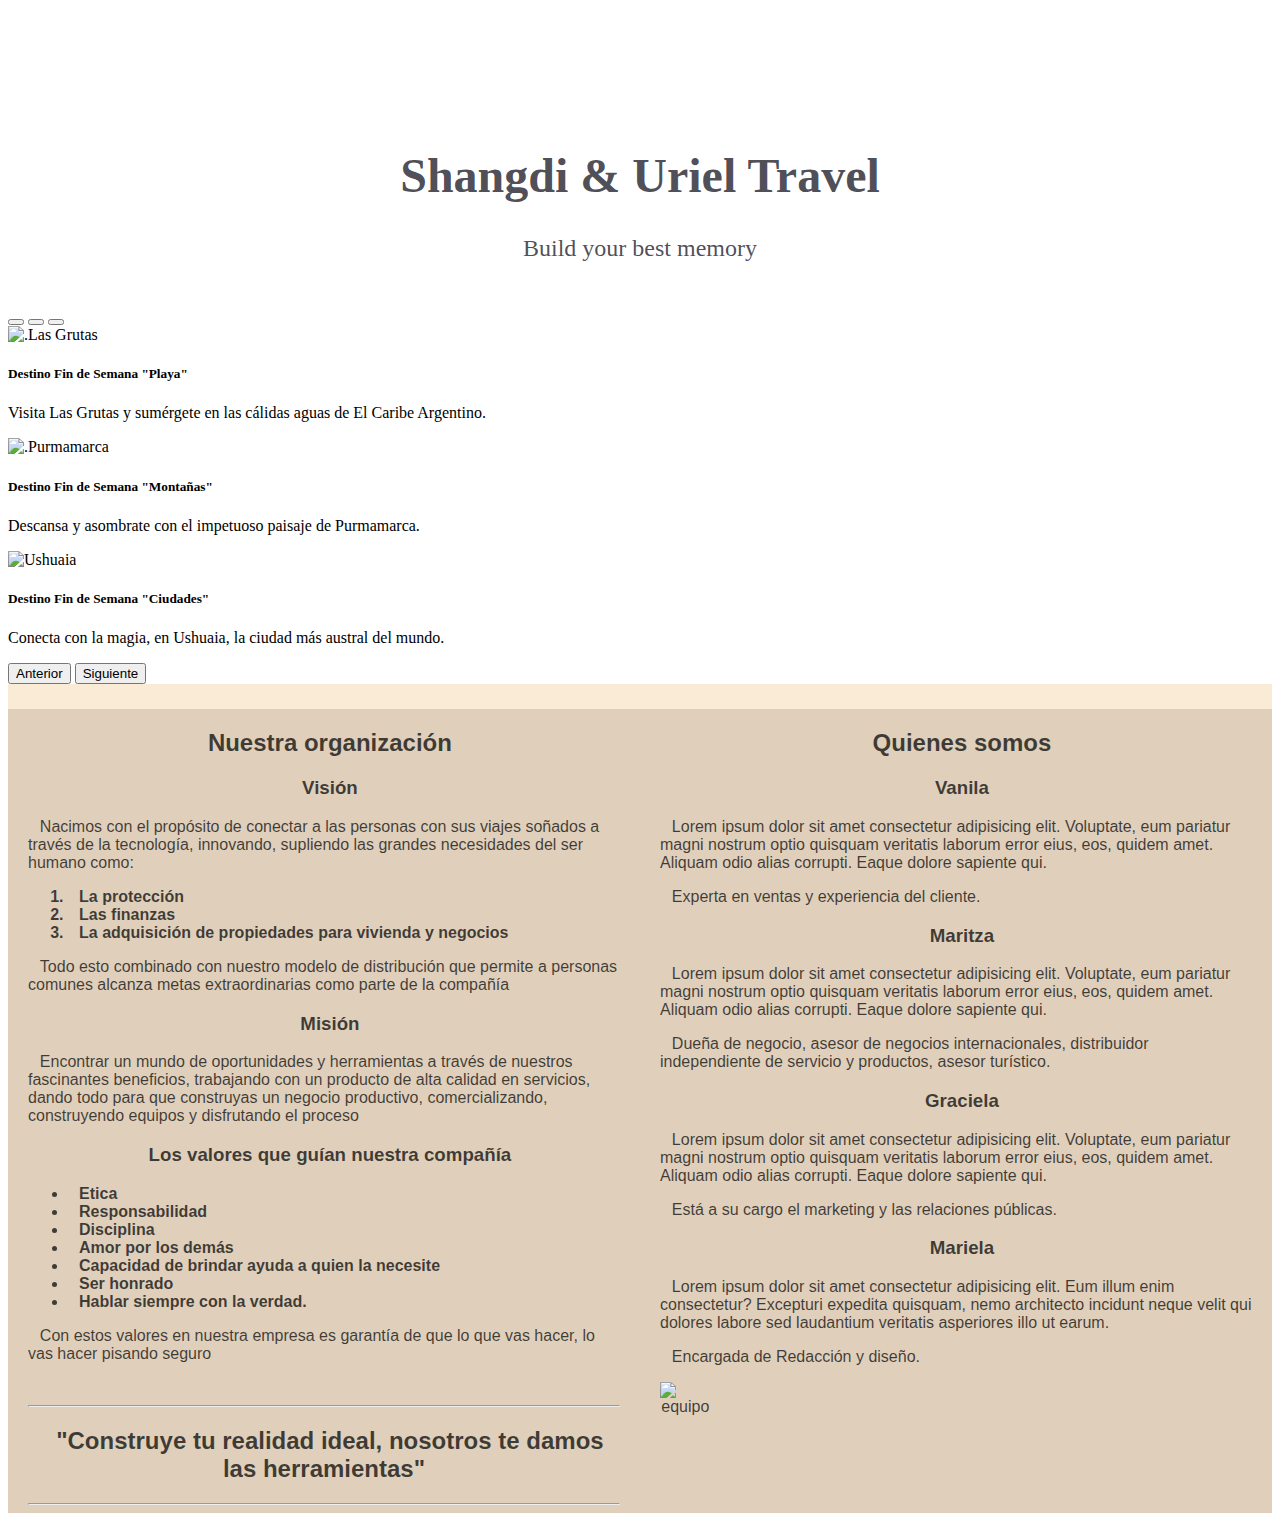
==== commit 5e07d3b2: "html modicado" ====
--- a/index.html
+++ b/index.html
@@ -4,68 +4,128 @@
     <meta charset="UTF-8">
     <meta http-equiv="X-UA-Compatible" content="IE=edge">
     <meta name="viewport" content="width=device-width, initial-scale=1.0">
+    
+    <link href="https://cdn.jsdelivr.net/npm/bootstrap@5.1.3/dist/css/bootstrap.min.css" rel="stylesheet" integrity="sha384-1BmE4kWBq78iYhFldvKuhfTAU6auU8tT94WrHftjDbrCEXSU1oBoqyl2QvZ6jIW3" crossorigin="anonymous">
     <link rel="preconnect" href="https://fonts.googleapis.com">
-    <link rel="preconnect" href="https://fonts.gstatic.com" crossorigin>
-    <link href="https://fonts.googleapis.com/css2?family=Edu+NSW+ACT+Foundation:wght@500&display=swap" rel="stylesheet">
-    <title>SHANGDI Y URIEL TRAVEL</title>
-    <link rel="stylesheet" href="https://cdn.jsdelivr.net/npm/bootstrap@5.3.0-alpha3/dist/css/bootstrap.min.css">
+    <title>SHANGDI & URIEL TRAVEL</title>
     <link rel="stylesheet" href="style.css">
+    <link rel="icon" type="image/ico" href="./Imágenes/logo (1).png">
 </head>
 <body>
+<!--sección header-->
+  <header>
+    <br>
+    <br>
+    <br>
+    <br>
+    <H1 class="sombra">Shangdi & Uriel Travel</H1>
+  <p class="sombra"class= "lindaletra"><b></b>Build your best memory</p>
+  
+</header>
+<nav>
+  <!--aquí va la barra de navegación-->
+ 
 
-  <header>
-    <nav class="navbar navbar-expand-lg bg-body-tertiary">
-            <section class="container">
-                <img src="images/logo.png" alt="travel-logo">
-              
-                <a class="navbar-brand" href="#">Shangdy & Uriel </a>
-                <!--<br><p class="h5 text-center">Travel</p>-->
-              
-              <button class="navbar-toggler" type="button" data-bs-toggle="collapse" data-bs-target="#navbarSupportedContent" aria-controls="navbarSupportedContent" aria-expanded="false" aria-label="Toggle navigation">
-                <span class="navbar-toggler-icon"></span>
-              </button>
-              <div class="collapse navbar-collapse style_down" id="navbarSupportedContent">
-                <ul class="navbar-nav ms-auto mb-2 mb-lg-0">
-                  <li class="nav-item">
-                    <a class="nav-link active" aria-current="page" href="#">Inicio</a>
-                  </li>
-                  <li class="nav-item">
-                    <a class="nav-link " href="#">Quienes Somos</a>
-                  </li>
-                  <li class="nav-item">
-                    <a class="nav-link" href="#contacto">Contacto</a>
-                  </li>
-                </ul>
-                <!--<form class="d-flex" role="search">
-                  <input class="form-control me-2" type="search" placeholder="Search" aria-label="Search">
-                  <button class="btn btn-outline-success" type="submit">Search</button>
-                </form>-->
-              </div>
-            </section>
-          </nav>
+</nav>
 
-    <br>
-  <H1>Shangdi y Uriel Travel</H1>
-  <p class= "lindaletra"><b></b>Build your best memory</p>
- 
-</header>
+<!--Carrusel de imágenes-->
+<section class="contenedor2">
+<div id="carouselDestinos" class="carousel slide" data-bs-ride="carousel">
+    <div class="carousel-indicators">
+    <button type="button" data-bs-target="#carouselDestinos" data-bs-slide-to="0" class="active" aria-current="true" aria-label="Slide 1"></button>
+    <button type="button" data-bs-target="#carouselDestinos" data-bs-slide-to="1" aria-label="Slide 2"></button>
+    <button type="button" data-bs-target="#carouselDestinos" data-bs-slide-to="2" aria-label="Slide 3"></button>
+  </div>
+  <div class="carousel-inner">
+    <div class="carousel-item active">
+      <img src="./Imágenes/Las grutas.jpg" class="d-block w-100" alt=".Las Grutas">
+      <div class="carousel-caption d-none d-sm-block">
+        <h5>Destino Fin de Semana "Playa"</h5>
+        <p>Visita Las Grutas y sumérgete en las cálidas aguas de El Caribe Argentino.</p>
+      </div>
+    </div>
+    <div class="carousel-item">
+      <img src="./Imágenes/Purmamarca.jpg" class="d-block w-100" alt=".Purmamarca">
+      <div class="carousel-caption d-none d-sm-block">
+        <h5>Destino Fin de Semana "Montañas"</h5>
+        <p>Descansa y asombrate con el impetuoso paisaje de Purmamarca.</p>
+      </div>
+    </div>
+    <div class="carousel-item">
+      <img src="./Imágenes/Ushuaia.jpeg" class="d-block w-100" alt="Ushuaia">
+      <div class="carousel-caption d-none d-sm-block">
+        <h5>Destino Fin de Semana "Ciudades"</h5>
+        <p>Conecta con la magia, en Ushuaia, la ciudad más austral del mundo.</p>
+      </div>
+    </div>
+  </div>
+  <button class="carousel-control-prev" type="button" data-bs-target="#carouselDestinos" data-bs-slide="prev">
+    <span class="carousel-control-prev-icon" aria-hidden="true"></span>
+    <span class="visually-hidden">Anterior</span>
+  </button>
+  <button class="carousel-control-next" type="button" data-bs-target="#carouselDestinos" data-bs-slide="next">
+    <span class="carousel-control-next-icon" aria-hidden="true"></span>
+    <span class="visually-hidden">Siguiente</span>
+  </button>
+</div>
+</section>
+<!--aplicando flexbox en las secciones Nuestra organización y quienes somos-->
 
-  <section class="contenedor">
-    </section class="elemento">Nuestra organización
-     <h2>Nuestra organización</h2>
-     <p>Somos una empresa creada por un grupo de expertos con más de 26 años de experiencia en ventas directas y negocio de turismo en todo el mundo, con sede principal en Florida, Miami y presencia legal en Argentina, nos dedicamos a crear oportunidades y beneficios a nuestros afiliados con el fin de alcanzar todas sus metas propuestas, proporcionando las herramientas más exitosas EL INTERNET Y LA CAPACITACIÓN </p>
-     <h3> Misión</h3><p>Lorem ipsum dolor, sit amet consectetur adipisicing elit. Nobis esse, maiores assumenda consectetur tempora ea rem reiciendis sequi. Dolorem porro eos voluptatem at esse vel nostrum debitis laboriosam quis! Amet!</p>
-     <h3> Visión</h3><p>Lorem ipsum dolor sit amet consectetur, adipisicing elit. Repellat molestias nobis modi laborum magnam, illum ut ullam, iste aliquam itaque corrupti a hic excepturi eveniet! Magnam unde ex odio quasi?</p>
-     <h3>Nuestros valores</h3><p>Lorem ipsum dolor sit amet consectetur, adipisicing elit. Repudiandae, dolor tempore, similique sequi consequuntur impedit pariatur iure aliquid accusantium doloribus debitis neque quas fugit maiores tenetur, repellat quibusdam. Delectus, iste!</p>
-    <section class="elemento">Quienes somos
-     <h2>Quienes somos</h2>
-     <p>Somos una comunidad de empresarios distribuidores independientes dueños de negocios (IBO) certificados y capacitados para darle un servicio de calidad, asesorando, recomendando y planificando sus viajes de una manera tranquila, segura y cómoda, por eso vemos el mundo de una manera diferente. <br> Acompañamos a nuestros clientes en todo su proceso con trámites administrativos, nos hacemos cargo de toda eventualidad que pueda surgir para que tú solo disfrutes de la experiencia.
-     Nos caracteriza la cercanía y el afecto que brindamos a quienes ya nos contrataron y que es nuestra marca de confianza.</p>
-     <img src="./Imágenes/foto equipo pequeña.jpg" alt="">
+<section class="contenedor">
+  <!--primera columna-->
+    <div class="elemento"><h2> Nuestra organización</h2>
+      <h3> Visión</h3>    
+       <p>Nacimos con el propósito de  conectar a las personas con sus viajes soñados a través de la tecnología,  innovando,  supliendo las grandes necesidades del ser humano  como:</p>
+        <ol><b>
+          <li>La protección </li>
+          <li>Las finanzas</li>
+          <li>La adquisición de propiedades para vivienda y negocios</li></b>
+        </ol>
+       <p>Todo esto combinado con nuestro modelo de distribución que permite a personas comunes alcanza metas extraordinarias como parte de la compañía</p>
+      <h3>Misión</h3>
+       <p>Encontrar un mundo de oportunidades y herramientas a través de  nuestros fascinantes beneficios, trabajando con un producto de alta calidad en servicios, dando todo para que construyas un negocio productivo,  comercializando, construyendo equipos y disfrutando el proceso</p>
+      
+      <h3>Los valores que guían nuestra compañía</h3>
+       <ul><b>
+       <li>Etica </li> 
+       <li>Responsabilidad</li> 
+       <li>Disciplina</li> 
+       <li>Amor por los demás</li> 
+       <li>Capacidad de brindar ayuda a quien la necesite </li>
+       <li>Ser honrado <br>
+       <li>Hablar siempre con la verdad.</li></b>
+       </ul>
+       <p> Con estos valores en nuestra empresa es garantía  de que lo que vas hacer, lo vas hacer pisando seguro</p> 
+       <br>
+       <hr>
+       <h2 class="sombra">"Construye tu realidad ideal, nosotros te damos las herramientas"</h2>
+       <hr>
+       
+    </div>  
+     <!--segunda columna-->
 
-  </section>
-  
-  </section>
-  <script src="https://cdn.jsdelivr.net/npm/bootstrap@5.3.0-alpha3/dist/js/bootstrap.min.js"></script>
+    <div class="elemento"><h2> Quienes somos</h2>
+      <h3>Vanila</h3>
+       <p>Lorem ipsum dolor sit amet consectetur adipisicing elit. Voluptate, eum pariatur magni nostrum optio quisquam veritatis laborum error eius, eos, quidem amet. Aliquam odio alias corrupti. Eaque dolore sapiente qui.</p>
+       <p>Experta en ventas y experiencia del cliente.</p>
+      <h3>Maritza</h3>
+       <p>Lorem ipsum dolor sit amet consectetur adipisicing elit. Voluptate, eum pariatur magni nostrum optio quisquam veritatis laborum error eius, eos, quidem amet. Aliquam odio alias corrupti. Eaque dolore sapiente qui.</p>
+       <p>Dueña de negocio, asesor de negocios  internacionales, distribuidor independiente de servicio y productos, asesor turístico.</p>
+      <h3>Graciela</h3>
+       <p>Lorem ipsum dolor sit amet consectetur adipisicing elit. Voluptate, eum pariatur magni nostrum optio quisquam veritatis laborum error eius, eos, quidem amet. Aliquam odio alias corrupti. Eaque dolore sapiente qui.</p>
+       <p>Está a su cargo el marketing y las relaciones públicas.</p>
+      <h3>Mariela</h3>
+       <p>Lorem ipsum dolor sit amet consectetur adipisicing elit. Eum illum enim consectetur? Excepturi expedita quisquam, nemo architecto incidunt neque velit qui dolores labore sed laudantium veritatis asperiores illo ut earum.</p>
+       <p>Encargada de Redacción y diseño.</p>
+       <img src="./Imágenes/equipo.jpg" alt="equipo"width= 100% margin-left 20% 
+      
+    </div>
+</section> 
+<footer>
+  <!--Aquí iría el pie de página-->
+</footer> 
+
+  <script src="https://cdn.jsdelivr.net/npm/bootstrap@5.1.3/dist/js/bootstrap.min.js" integrity="sha384-QJHtvGhmr9XOIpI6YVutG+2QOK9T+ZnN4kzFN1RtK3zEFEIsxhlmWl5/YESvpZ13" crossorigin="anonymous"></script>  
 </body>
+
 </html>